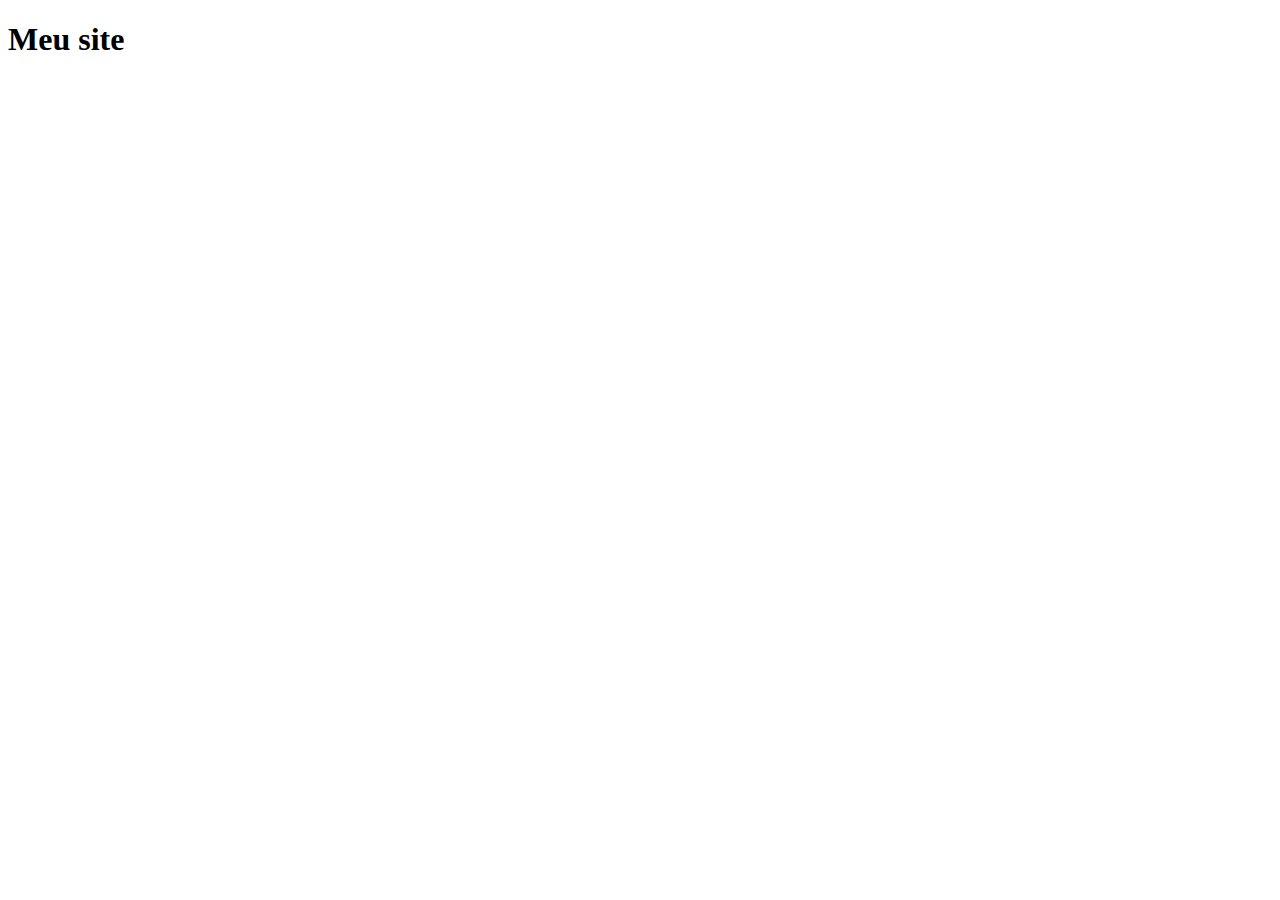
==== index.html @ ec431151 "meu primeiro commit" ====
<!DOCTYPE html>
<html lang="en">
  <head>
    <meta charset="UTF-8" />
    <link rel="icon" type="image/svg+xml" href="src/logo.svg" />
    <meta name="viewport" content="width=device-width, initial-scale=1.0" />
    <title>Site da Lau</title>
  </head>
  <body>
    <div id="root">
        <h1>Meu site </h1>
    </div>
    <script type="module" src="/src/main.jsx"></script>
  </body>
</html>
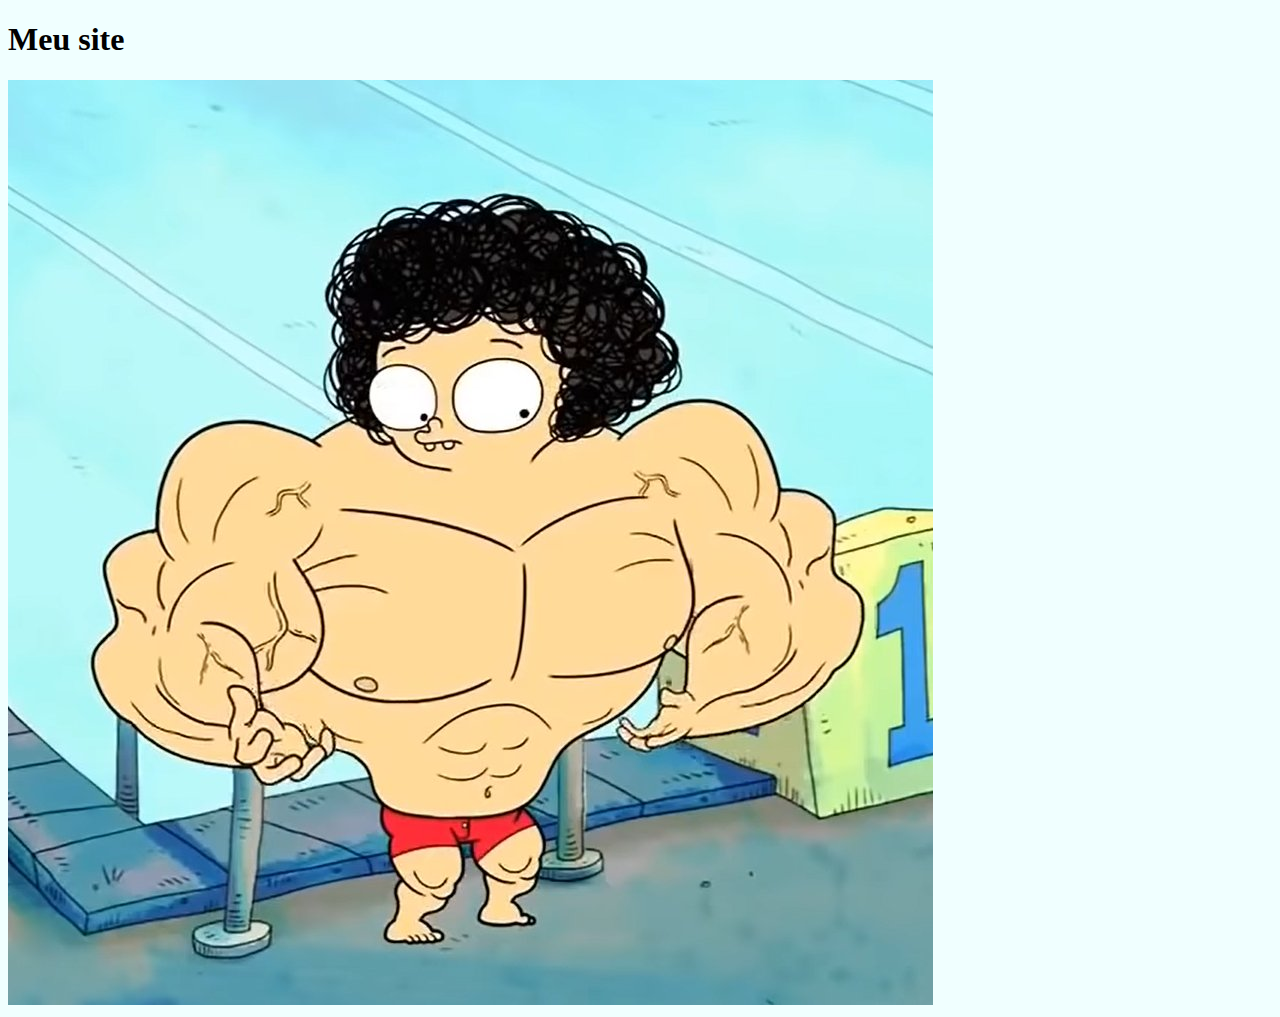
==== commit 3d369276: "imagem adicionada" ====
--- a/index.html
+++ b/index.html
@@ -2,6 +2,7 @@
 <html lang="en">
   <head>
     <meta charset="UTF-8" />
+    <link rel="stylesheet" href="style.css" />
     <link rel="icon" type="image/svg+xml" href="src/logo.svg" />
     <meta name="viewport" content="width=device-width, initial-scale=1.0" />
     <title>Site da Lau</title>
@@ -9,6 +10,7 @@
   <body>
     <div id="root">
         <h1>Meu site </h1>
+        <img src="img.jpg">
     </div>
     <script type="module" src="/src/main.jsx"></script>
   </body>
--- a/style.css
+++ b/style.css
@@ -0,0 +1,3 @@
+body{
+    background-color:azure;
+}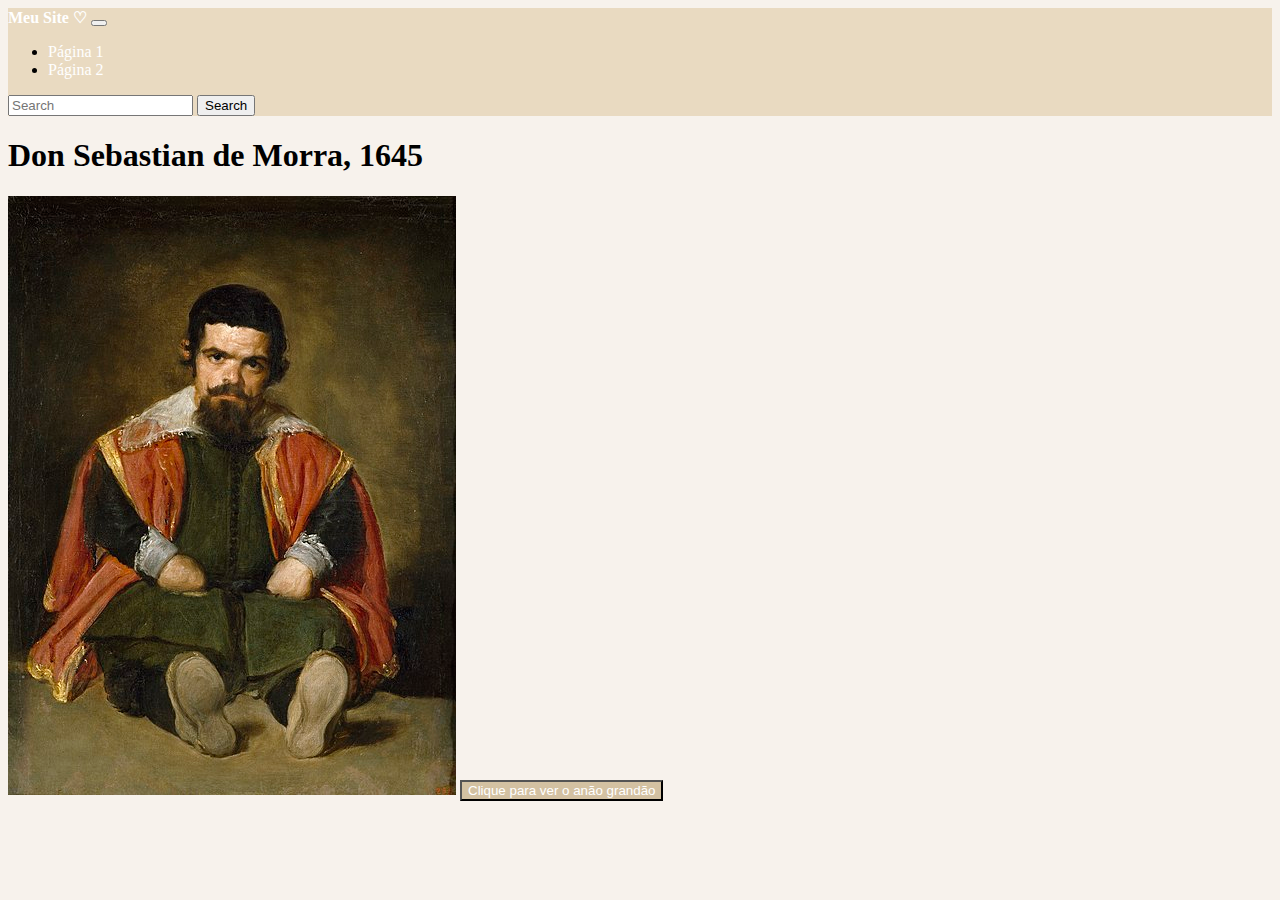
==== commit f9842763: "navegação entre páginas 2" ====
--- a/index.html
+++ b/index.html
@@ -1,17 +1,45 @@
-<!DOCTYPE html>
-<html lang="en">
-  <head>
-    <meta charset="UTF-8" />
-    <link rel="stylesheet" href="style.css" />
-    <link rel="icon" type="image/svg+xml" href="src/logo.svg" />
-    <meta name="viewport" content="width=device-width, initial-scale=1.0" />
-    <title>Site da Lau</title>
-  </head>
-  <body>
-    <div id="root">
-        <h1>Meu site </h1>
-        <img src="img.jpg">
-    </div>
-    <script type="module" src="/src/main.jsx"></script>
-  </body>
-</html>+
+        <!doctype html>
+        <html lang="en">
+          <head>
+            <meta charset="utf-8">
+            <meta name="viewport" content="width=device-width, initial-scale=1">
+            <title>Bootstrap demo</title>
+            <link href="https://cdn.jsdelivr.net/npm/bootstrap@5.2.0/dist/css/bootstrap.min.css" rel="stylesheet" integrity="sha384-gH2yIJqKdNHPEq0n4Mqa/HGKIhSkIHeL5AyhkYV8i59U5AR6csBvApHHNl/vI1Bx" crossorigin="anonymous">
+            <link href="style.css" rel="stylesheet">
+          </head>
+          <body>
+            <nav class="navbar navbar-expand-lg" style="background-color: #E9DAC1;">
+              <div class="container-fluid">
+                <b><a class="navbar-brand" href="#">Meu Site ♡</a></b>
+                <button class="navbar-toggler" type="button" data-bs-toggle="collapse" data-bs-target="#navbarSupportedContent" aria-controls="navbarSupportedContent" aria-expanded="false" aria-label="Toggle navigation">
+                  <span class="navbar-toggler-icon"></span>
+                </button>
+                <div class="collapse navbar-collapse" id="navbarSupportedContent">
+                  <ul class="navbar-nav me-auto mb-2 mb-lg-0">
+                    <li class="nav-item">
+                      <a class="nav-link active" aria-current="page" href="index.html">Página 1</a>
+                    </li>
+                    <li class="nav-item">
+                      <a class="nav-link active" aria-current="page" href="index2.html">Página 2</a>
+                    </li>
+                  </ul>
+                  <form class="d-flex" role="search">
+                    <input class="form-control me-2" type="search" placeholder="Search" aria-label="Search">
+                    <button class="btn btn-outline-light" type="submit">Search</button>
+                  </form>
+                </div>
+              </div>
+            </nav>
+                            
+        <div class="container">
+          <h1>Don Sebastian de Morra, 1645</h1>
+           <img src="imgMeuSite.jpg" class="rounded"/>
+           <button class="btn btn-outline-light" type="button" style="background-color: #d3c1a2;"><a href="index2.html">Clique para ver o anão grandão</a></button>
+</div>
+            <script src="https://cdn.jsdelivr.net/npm/bootstrap@5.2.0/dist/js/bootstrap.bundle.min.js" integrity="sha384-A3rJD856KowSb7dwlZdYEkO39Gagi7vIsF0jrRAoQmDKKtQBHUuLZ9AsSv4jD4Xa" crossorigin="anonymous"></script>
+          </body>
+        </html>
+                
+        
+        --- a/style.css
+++ b/style.css
@@ -1,3 +1,8 @@
 body{
-    background-color:azure;
+    background-color: #f7f2ec;
+}
+
+a{
+    text-decoration: none;
+    color: #fff;
 }